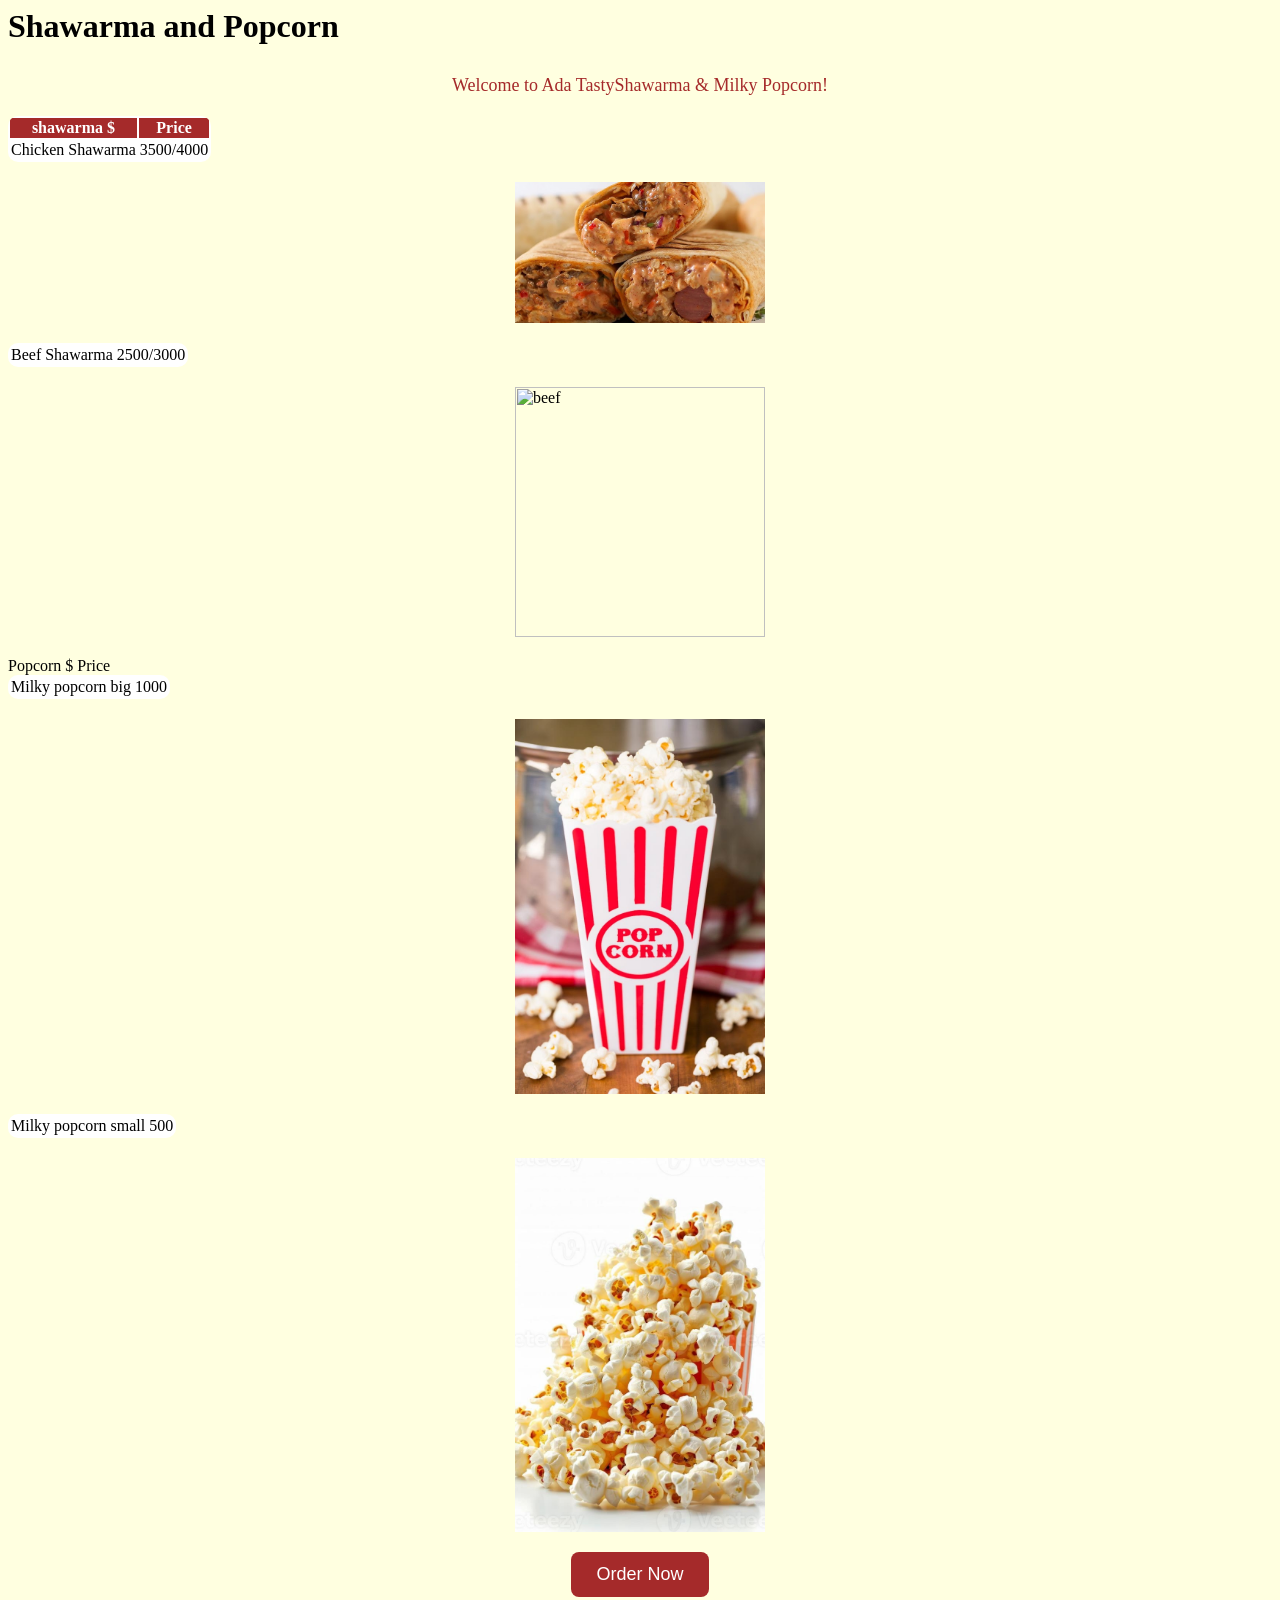
==== index.html @ 48d239d9 "Update image source paths in index.html" ====
<!Doctype>
<html>
<head>
  <title>Ada testly Shawarma and Popcorn menu</title>
  <link rel="Stylesheet" href="Style.css">
</head>
<body>
  <h1>Shawarma and Popcorn</h1>
  <p class="welcome">Welcome to Ada TastyShawarma & Milky Popcorn!</p>
  <table>
    <tr>
      <th>shawarma $</th>
      <th>Price</th>
      </tr>
      <tr>
      <td>Chicken Shawarma</td>
      <td>3500/4000</td>
      </tr>
      </table>
      <img src="shawarma.jpg" alt=shawarma>
      <table>
      <tr>
        <td>Beef Shawarma</td>
        <td>2500/3000</td>
      </tr>
      </table>
      <img src=beef.jpg" alt=beef>
      <tr>
        <th>Popcorn $</th>
        <th>Price</th>
        </tr>
        <table>
        <td>Milky popcorn big</td>
        <td>1000</td>
        </tr>
        </table>
        <img src="popcorn.jpg" alt=popcorn>
        <table>
        <td>Milky popcorn small</td>
        <td>500
        </td>
        </tr>
        </table>
        <img src="popcorn2.jpg"alt =popcorn2>
        <button onclick="window.location.href='order.html'">Order Now</button>
---- Style.css ----
body{
 background-color: lightyellow 
 }
 h1 {
 color: brown:
 text-align: center
    font-family: Consolas, sans-serif;
    margin-bottom: 30px;
}
 }
 table{
   width:90%;
   margin: 20xp auto;
   border-collapse:collapse;
 }
 tb ,th{
   border:20x solid brown
   padding:12xp;
   text-align: center;
 }
 th{
   background-color: brown;
   color: white;
 }
 table {
    background-color: white;
    border-radius: 10px;
    overflow: hidden;
}
.welcome {
    text-align: center;
    color: brown;
    font-size: 18px;
    margin-bottom: 20px;
}
button {
    display: block;
    margin: 20px auto;
    padding: 12px 25px;
    background-color: brown;
    color: white;
    border: none;
    border-radius: 8px;
    font-size: 18px;
    text-align: under center;
}
img {
    width: 250px;
    height: auto;
    display: block;
    margin: 20px auto;
}
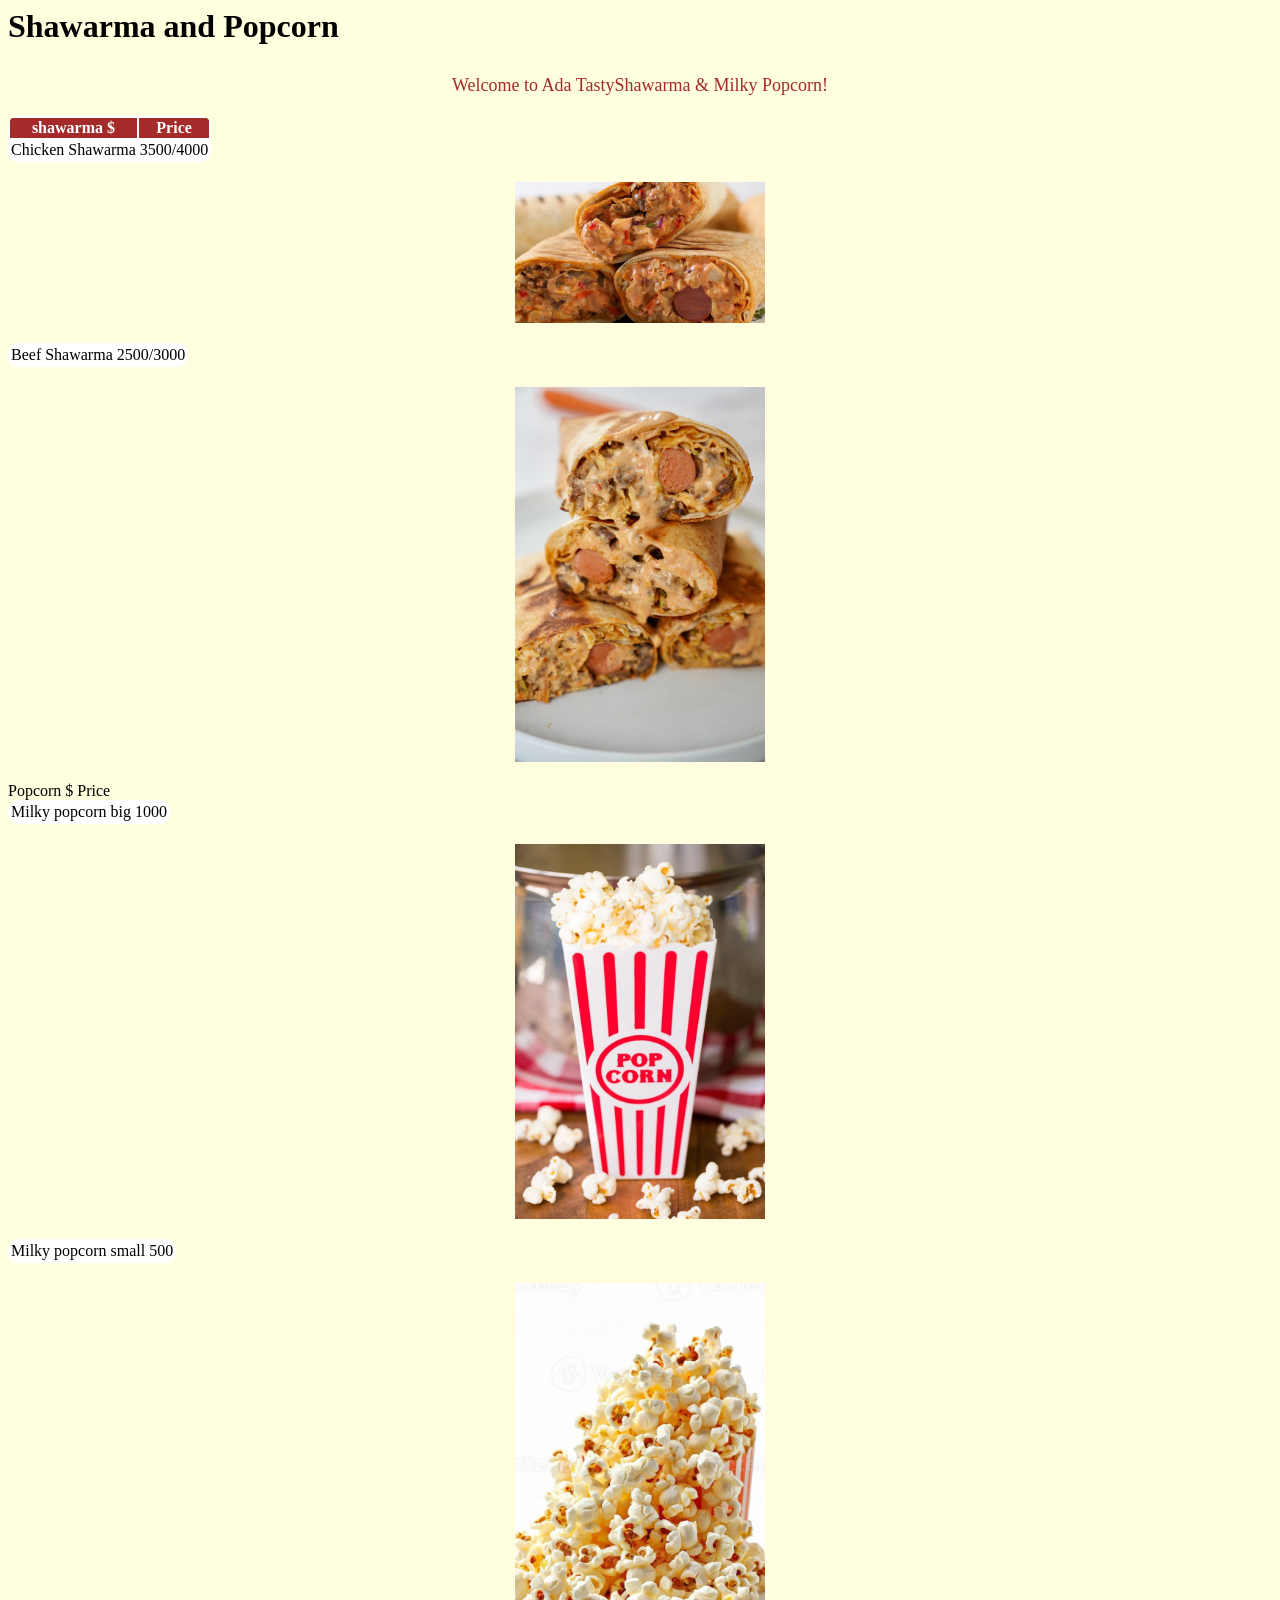
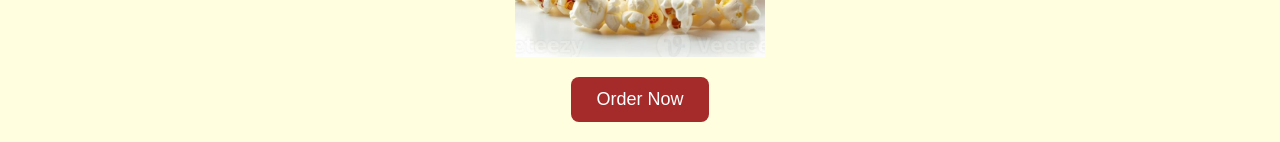
==== commit a6eb38d2: "Fix img tag syntax in index.html" ====
--- a/index.html
+++ b/index.html
@@ -24,22 +24,22 @@
         <td>2500/3000</td>
       </tr>
       </table>
-      <img src=beef.jpg" alt=beef>
+      <img src="beef.jpg" alt=beef>
       <tr>
         <th>Popcorn $</th>
         <th>Price</th>
-        </tr>
-        <table>
+      </tr>
+      <table>
         <td>Milky popcorn big</td>
         <td>1000</td>
-        </tr>
-        </table>
+      </tr>
+      </table>
         <img src="popcorn.jpg" alt=popcorn>
         <table>
         <td>Milky popcorn small</td>
         <td>500
         </td>
-        </tr>
-        </table>
+      </tr>
+       </table>
         <img src="popcorn2.jpg"alt =popcorn2>
         <button onclick="window.location.href='order.html'">Order Now</button>
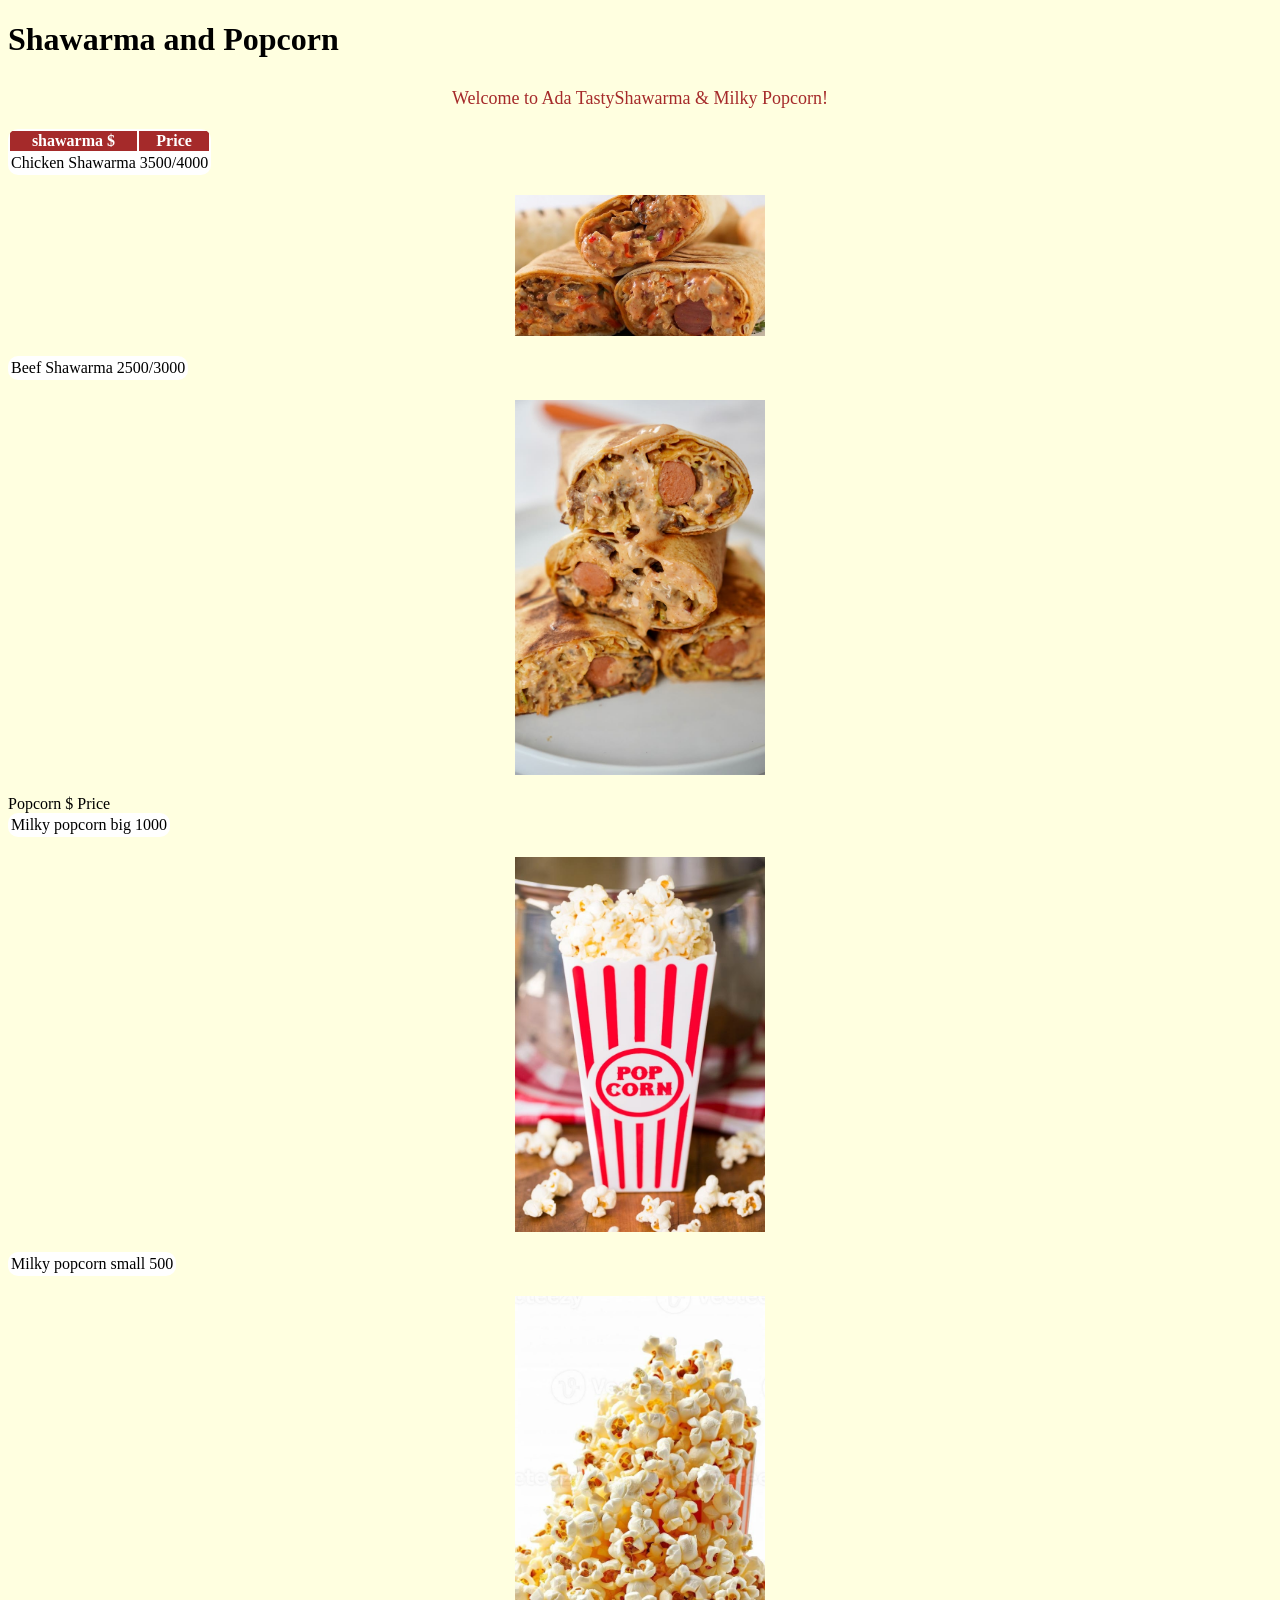
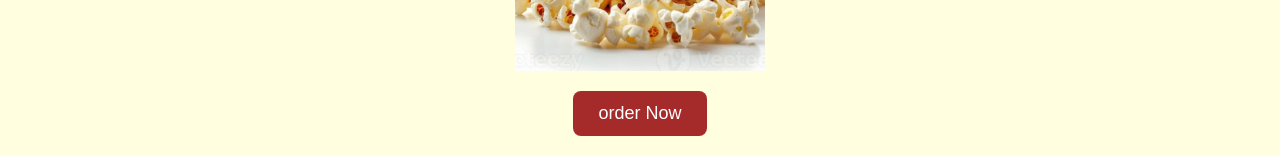
==== commit 044018eb: "Fix button text to lowercase 'order Now'" ====
--- a/index.html
+++ b/index.html
@@ -1,4 +1,4 @@
-<!Doctype>
+<!Doctype html>
 <html>
 <head>
   <title>Ada testly Shawarma and Popcorn menu</title>
@@ -17,14 +17,14 @@
       <td>3500/4000</td>
       </tr>
       </table>
-      <img src="shawarma.jpg" alt=shawarma>
+      <img src="shawarma.jpg" alt="shawarma">
       <table>
       <tr>
         <td>Beef Shawarma</td>
         <td>2500/3000</td>
       </tr>
       </table>
-      <img src="beef.jpg" alt=beef>
+      <img src="beef.jpg" alt="beef">
       <tr>
         <th>Popcorn $</th>
         <th>Price</th>
@@ -34,12 +34,12 @@
         <td>1000</td>
       </tr>
       </table>
-        <img src="popcorn.jpg" alt=popcorn>
+        <img src="popcorn.jpg" alt="popcorn">
         <table>
         <td>Milky popcorn small</td>
         <td>500
         </td>
-      </tr>
+       </tr>
        </table>
-        <img src="popcorn2.jpg"alt =popcorn2>
-        <button onclick="window.location.href='order.html'">Order Now</button>
+        <img src="popcorn2.jpg"alt ="popcorn2">
+        <button onclick="window.location.href='order.html'">order Now</button>
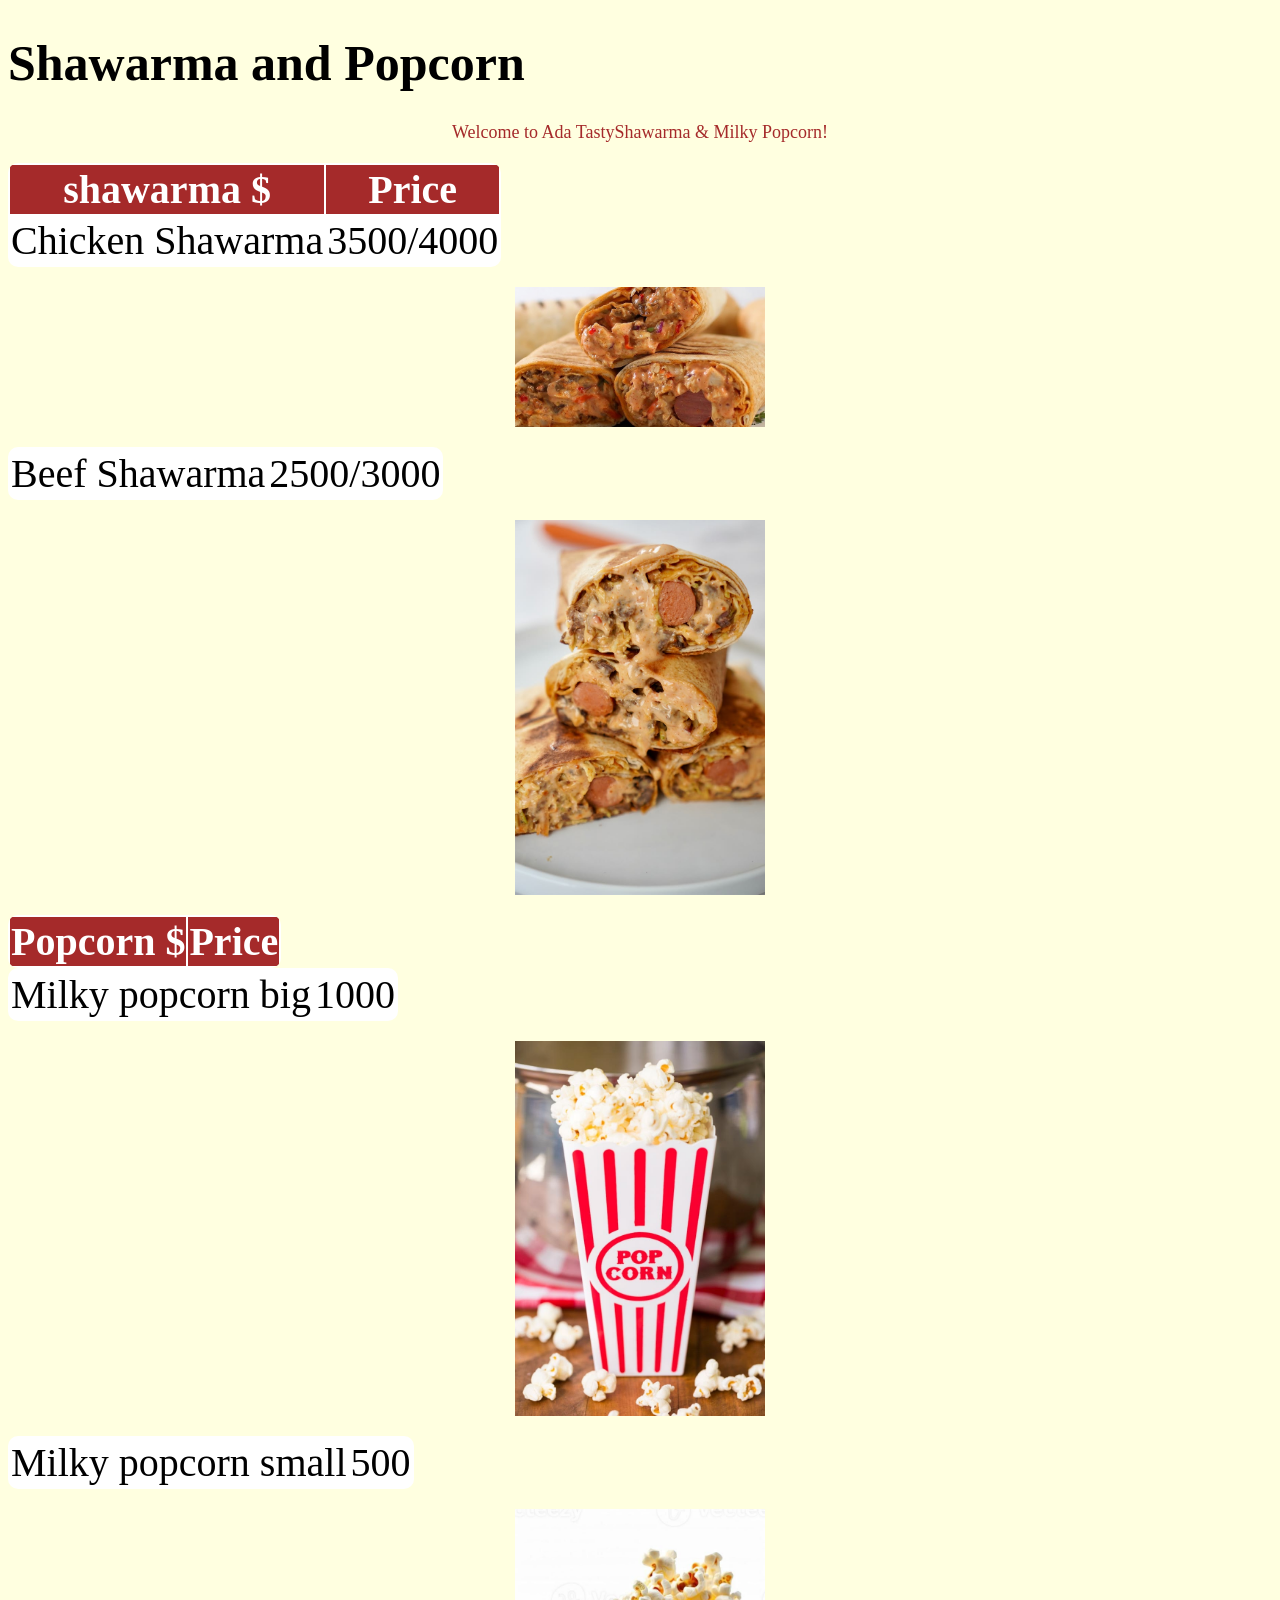
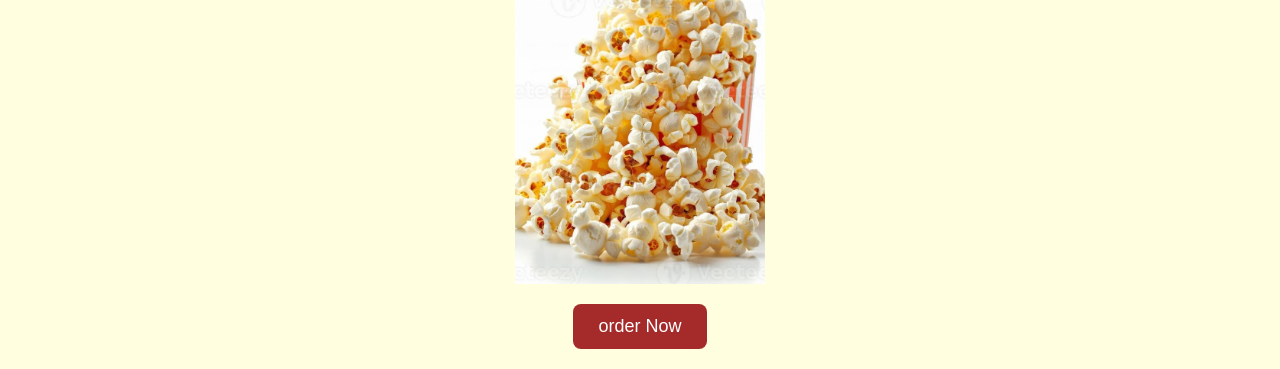
==== commit b6205dc5: "Update index.html" ====
--- a/index.html
+++ b/index.html
@@ -25,6 +25,7 @@
       </tr>
       </table>
       <img src="beef.jpg" alt="beef">
+      <table>
       <tr>
         <th>Popcorn $</th>
         <th>Price</th>
--- a/Style.css
+++ b/Style.css
@@ -49,4 +49,15 @@
     height: auto;
     display: block;
     margin: 20px auto;
-}+}
+h1 {
+  font-size: 50px;
+}
+
+p {
+  font-size: 45px;
+}
+
+th, td {
+  font-size: 40px;
+}
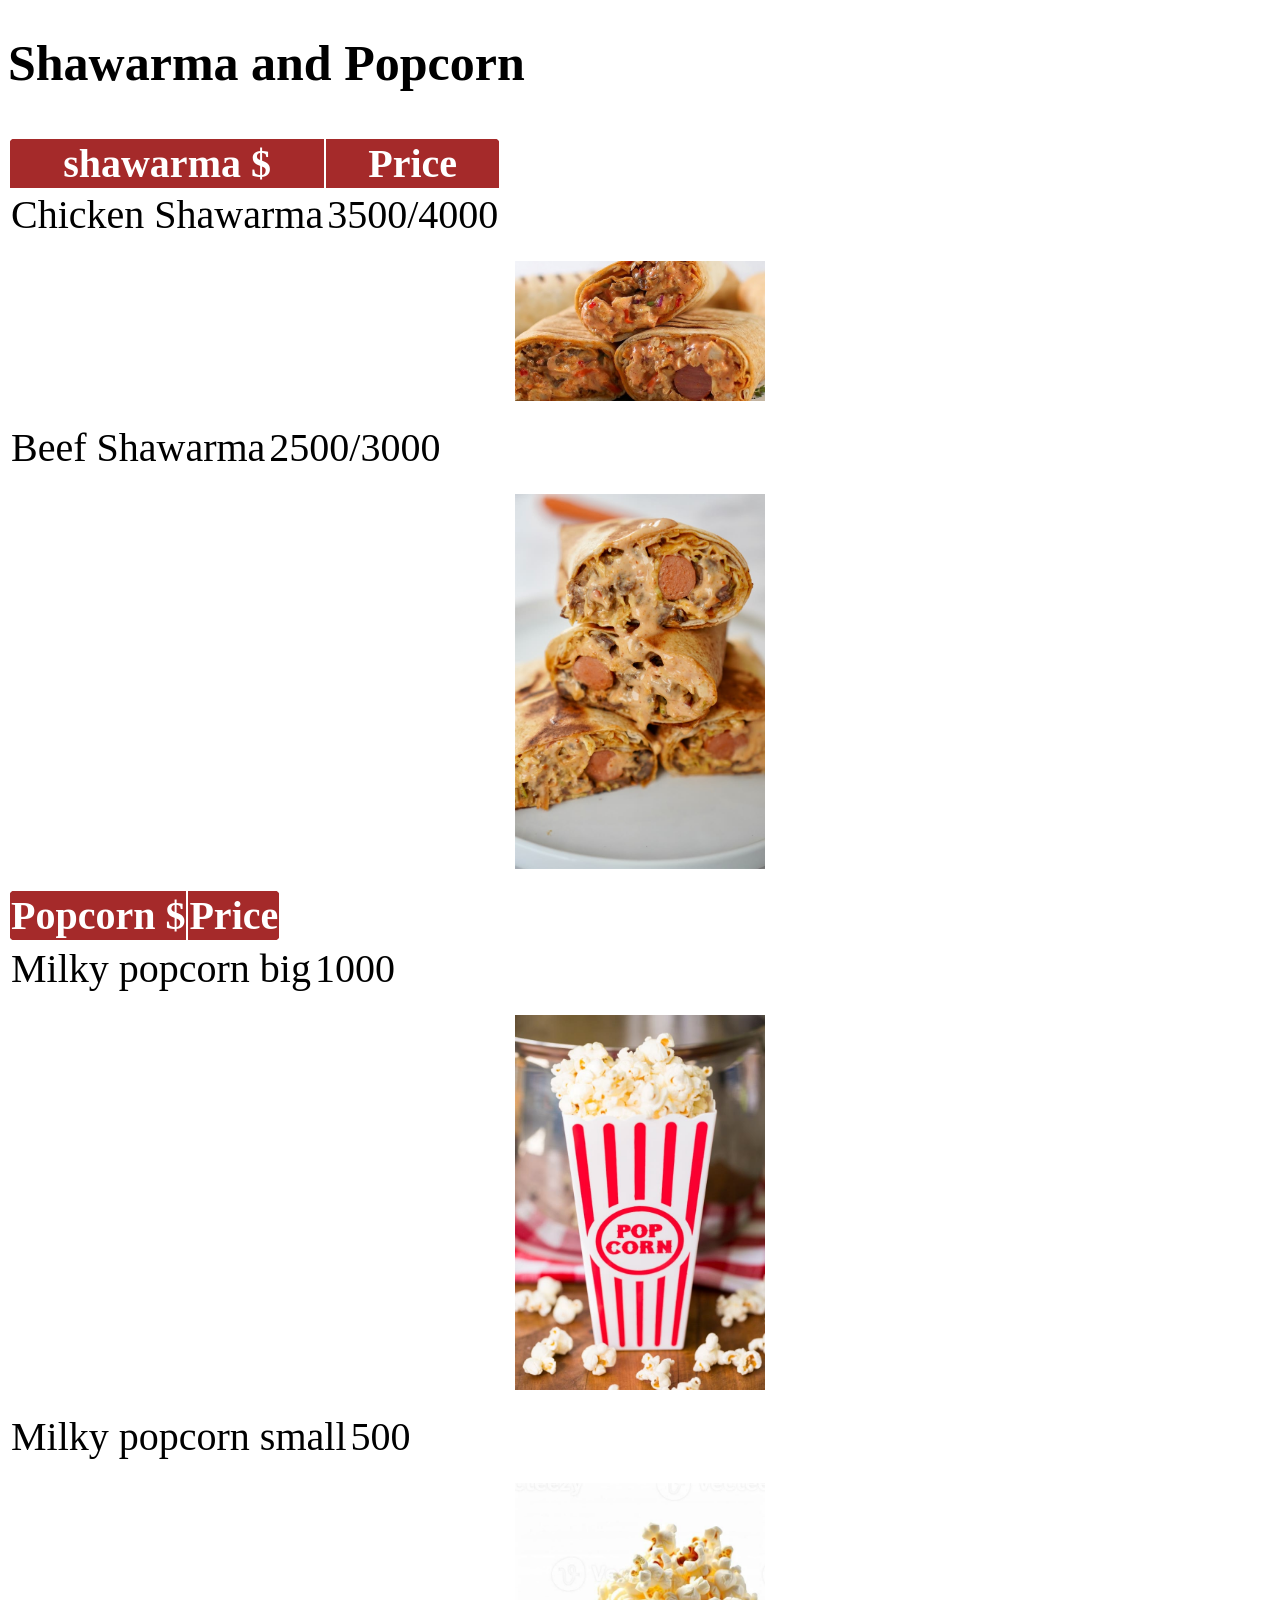
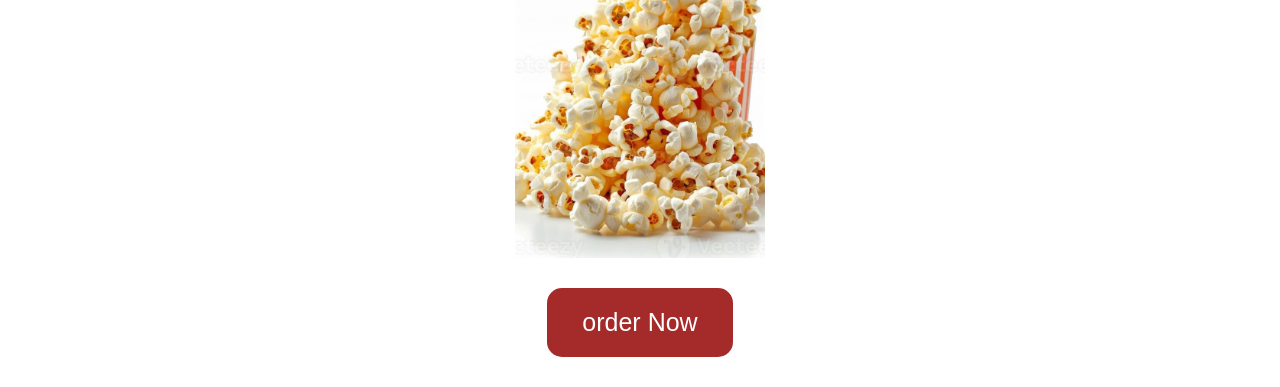
==== commit 47182c93: "Update title and welcome message in index.html" ====
--- a/index.html
+++ b/index.html
@@ -1,12 +1,12 @@
 <!Doctype html>
 <html>
 <head>
-  <title>Ada testly Shawarma and Popcorn menu</title>
+  <title>welcome to Ada testy shawarma and popcorn spot</title>
   <link rel="Stylesheet" href="Style.css">
 </head>
 <body>
   <h1>Shawarma and Popcorn</h1>
-  <p class="welcome">Welcome to Ada TastyShawarma & Milky Popcorn!</p>
+  <p class="shawarma and popcorn menu"</p>
   <table>
     <tr>
       <th>shawarma $</th>
--- a/Style.css
+++ b/Style.css
@@ -1,4 +1,4 @@
-body{
+20px{
  background-color: lightyellow 
  }
  h1 {
@@ -35,13 +35,13 @@
 }
 button {
     display: block;
-    margin: 20px auto;
-    padding: 12px 25px;
+    margin: 30px auto;
+    padding: 20px 35px;
     background-color: brown;
     color: white;
     border: none;
-    border-radius: 8px;
-    font-size: 18px;
+    border-radius: 15px;
+    font-size: 25px;
     text-align: under center;
 }
 img {
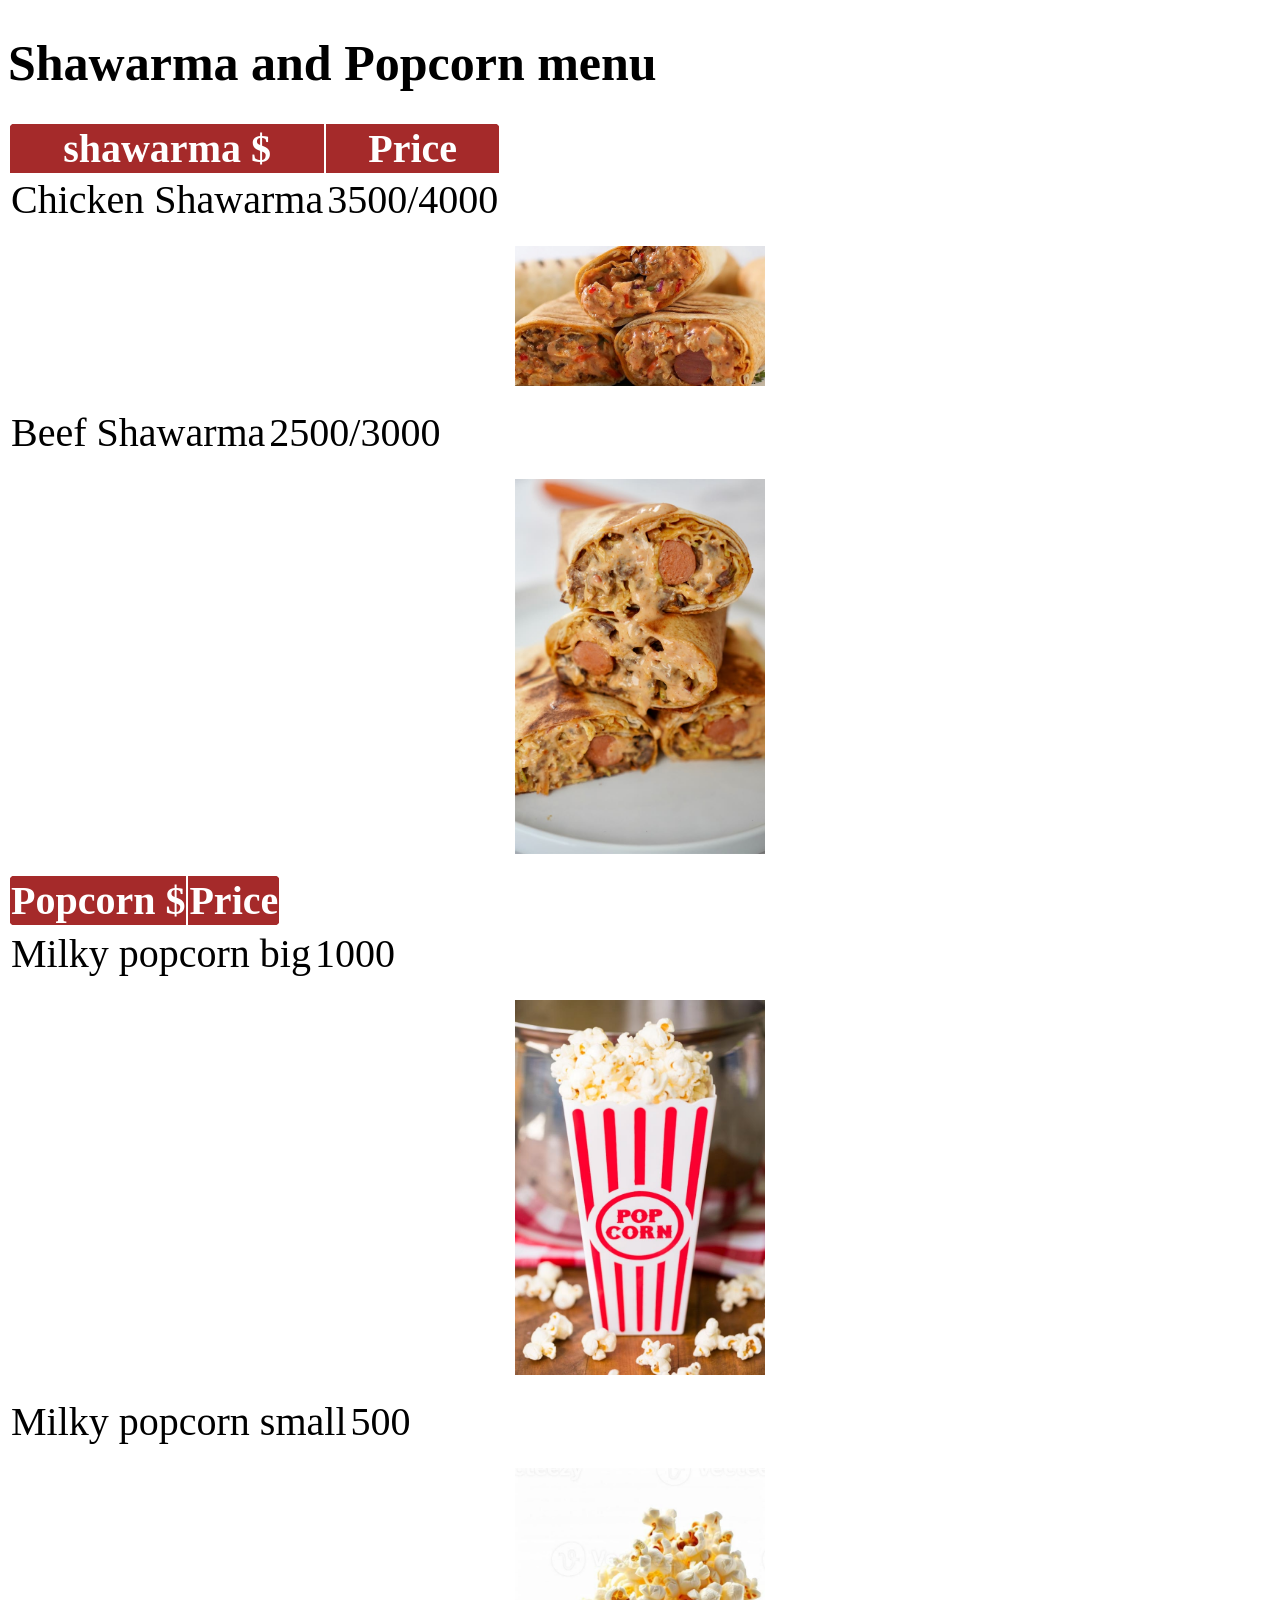
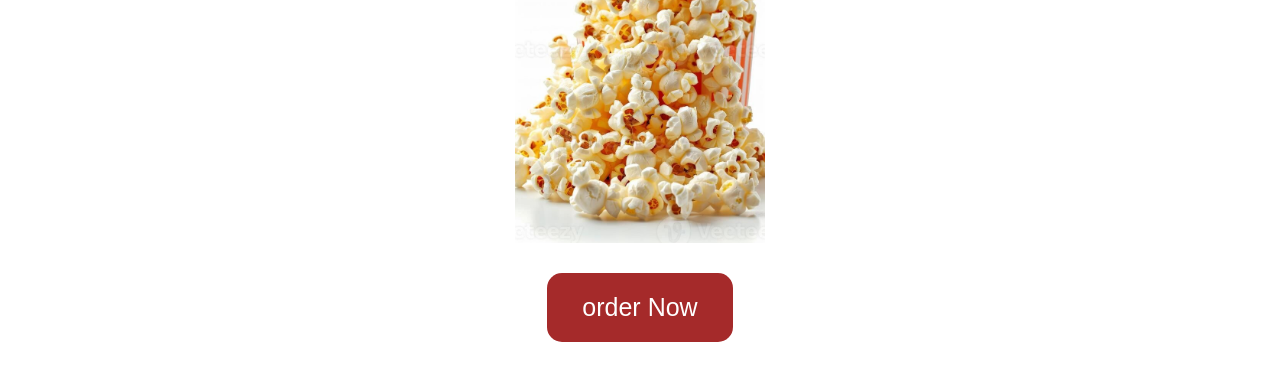
==== commit 41bee385: "Update index.html" ====
--- a/index.html
+++ b/index.html
@@ -5,8 +5,7 @@
   <link rel="Stylesheet" href="Style.css">
 </head>
 <body>
-  <h1>Shawarma and Popcorn</h1>
-  <p class="shawarma and popcorn menu"</p>
+  <h1>Shawarma and Popcorn menu</h1>
   <table>
     <tr>
       <th>shawarma $</th>
